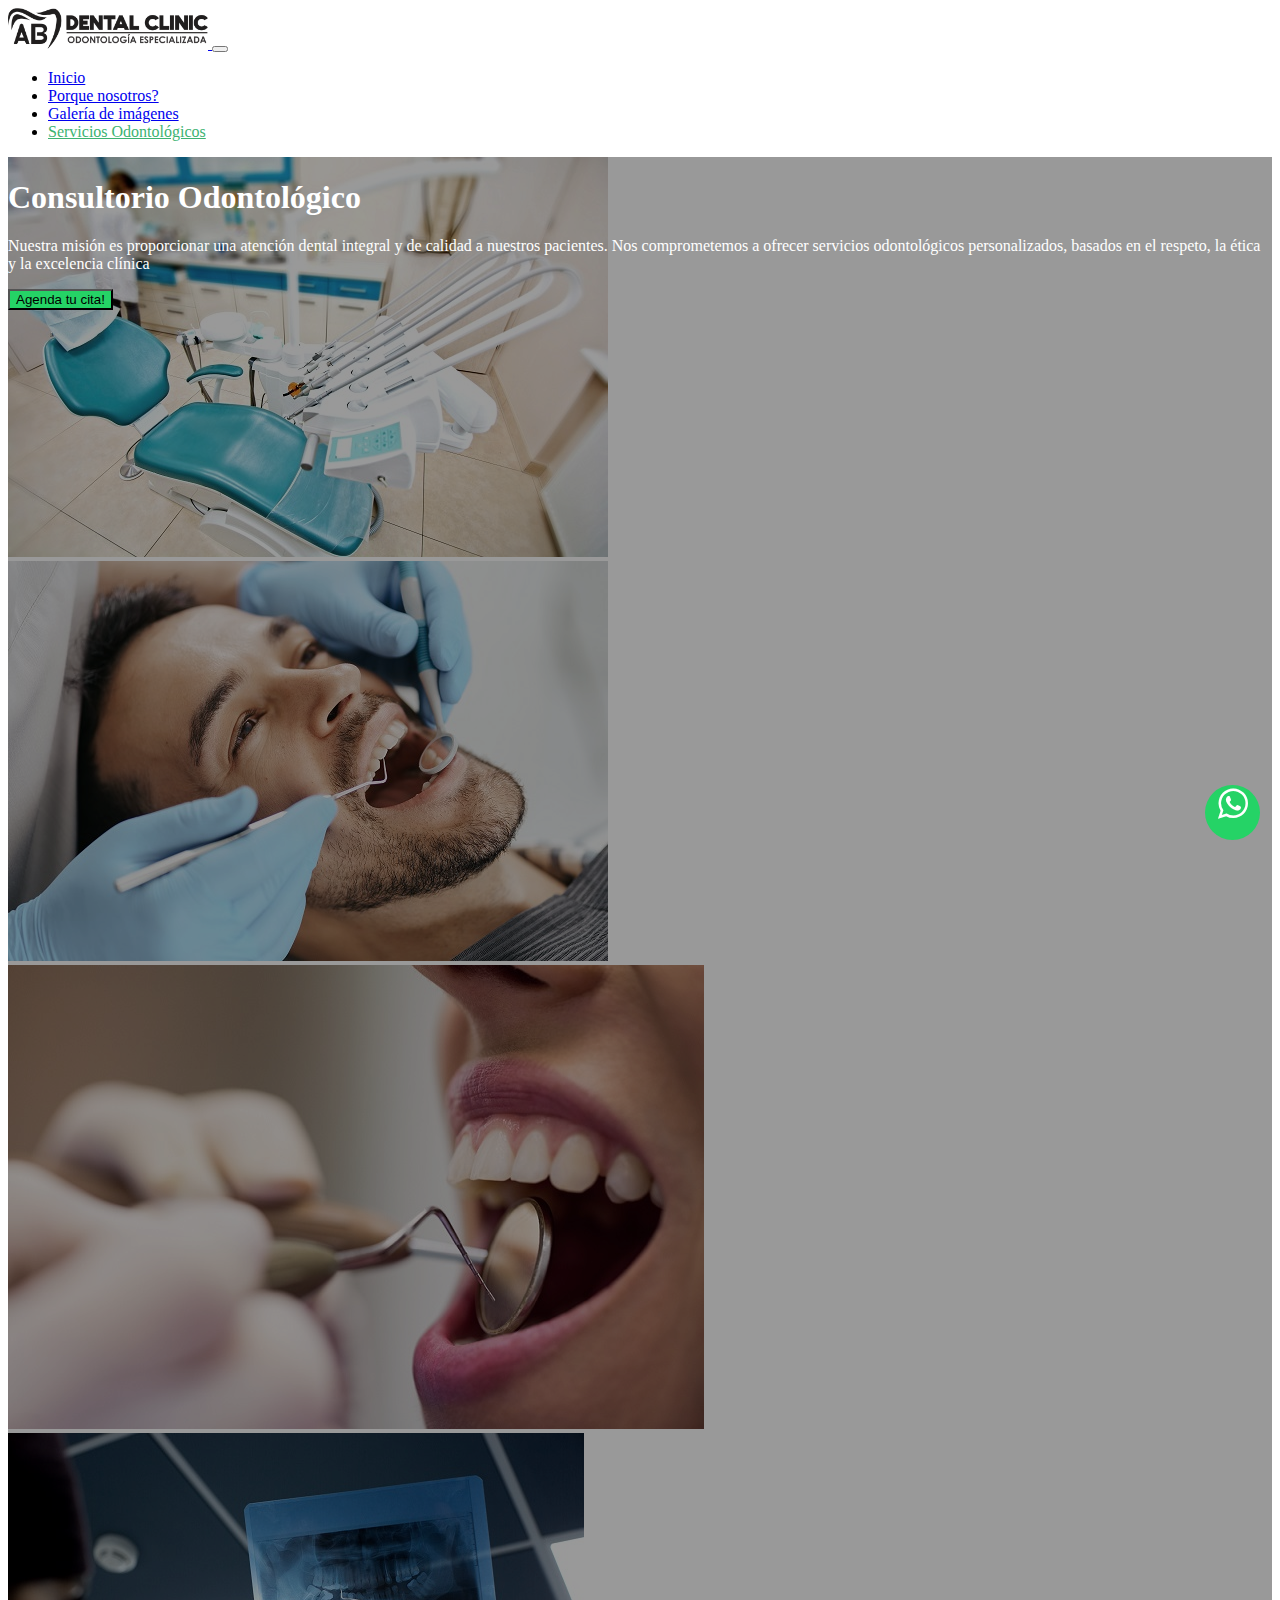
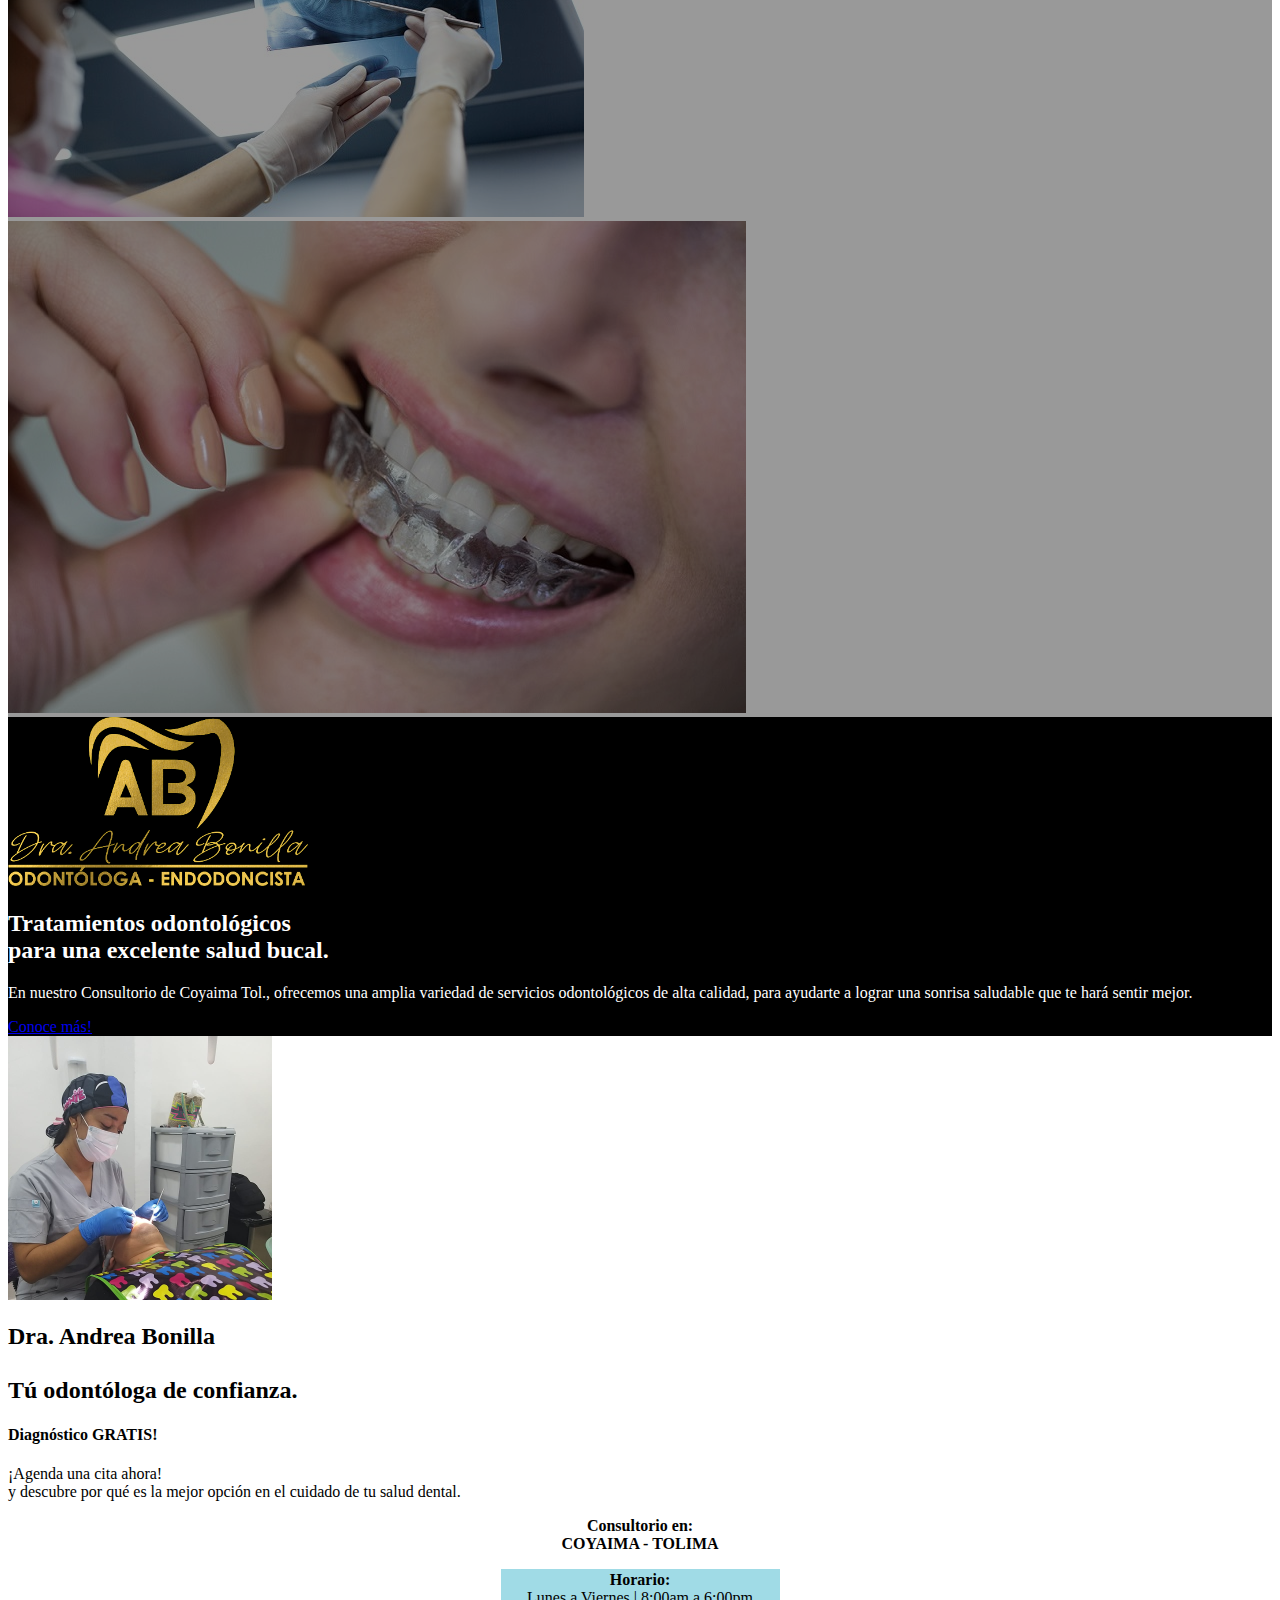
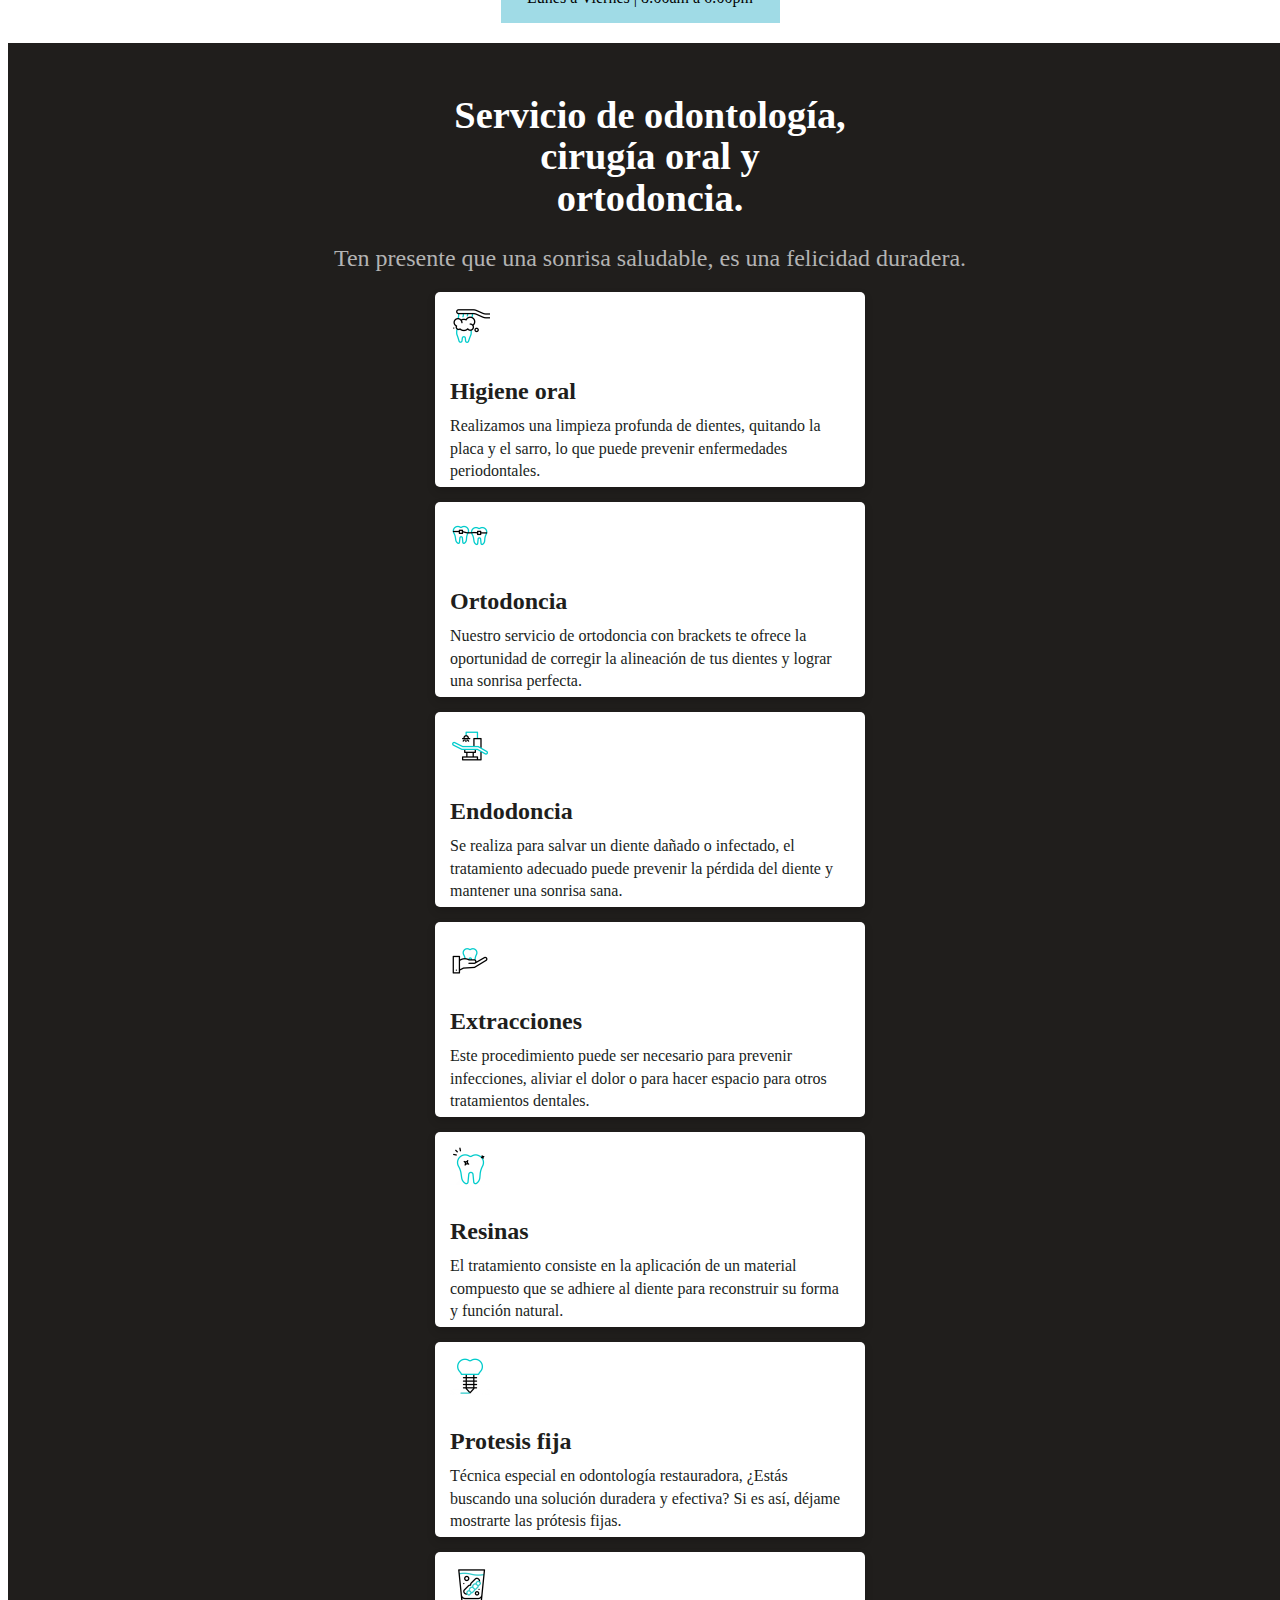
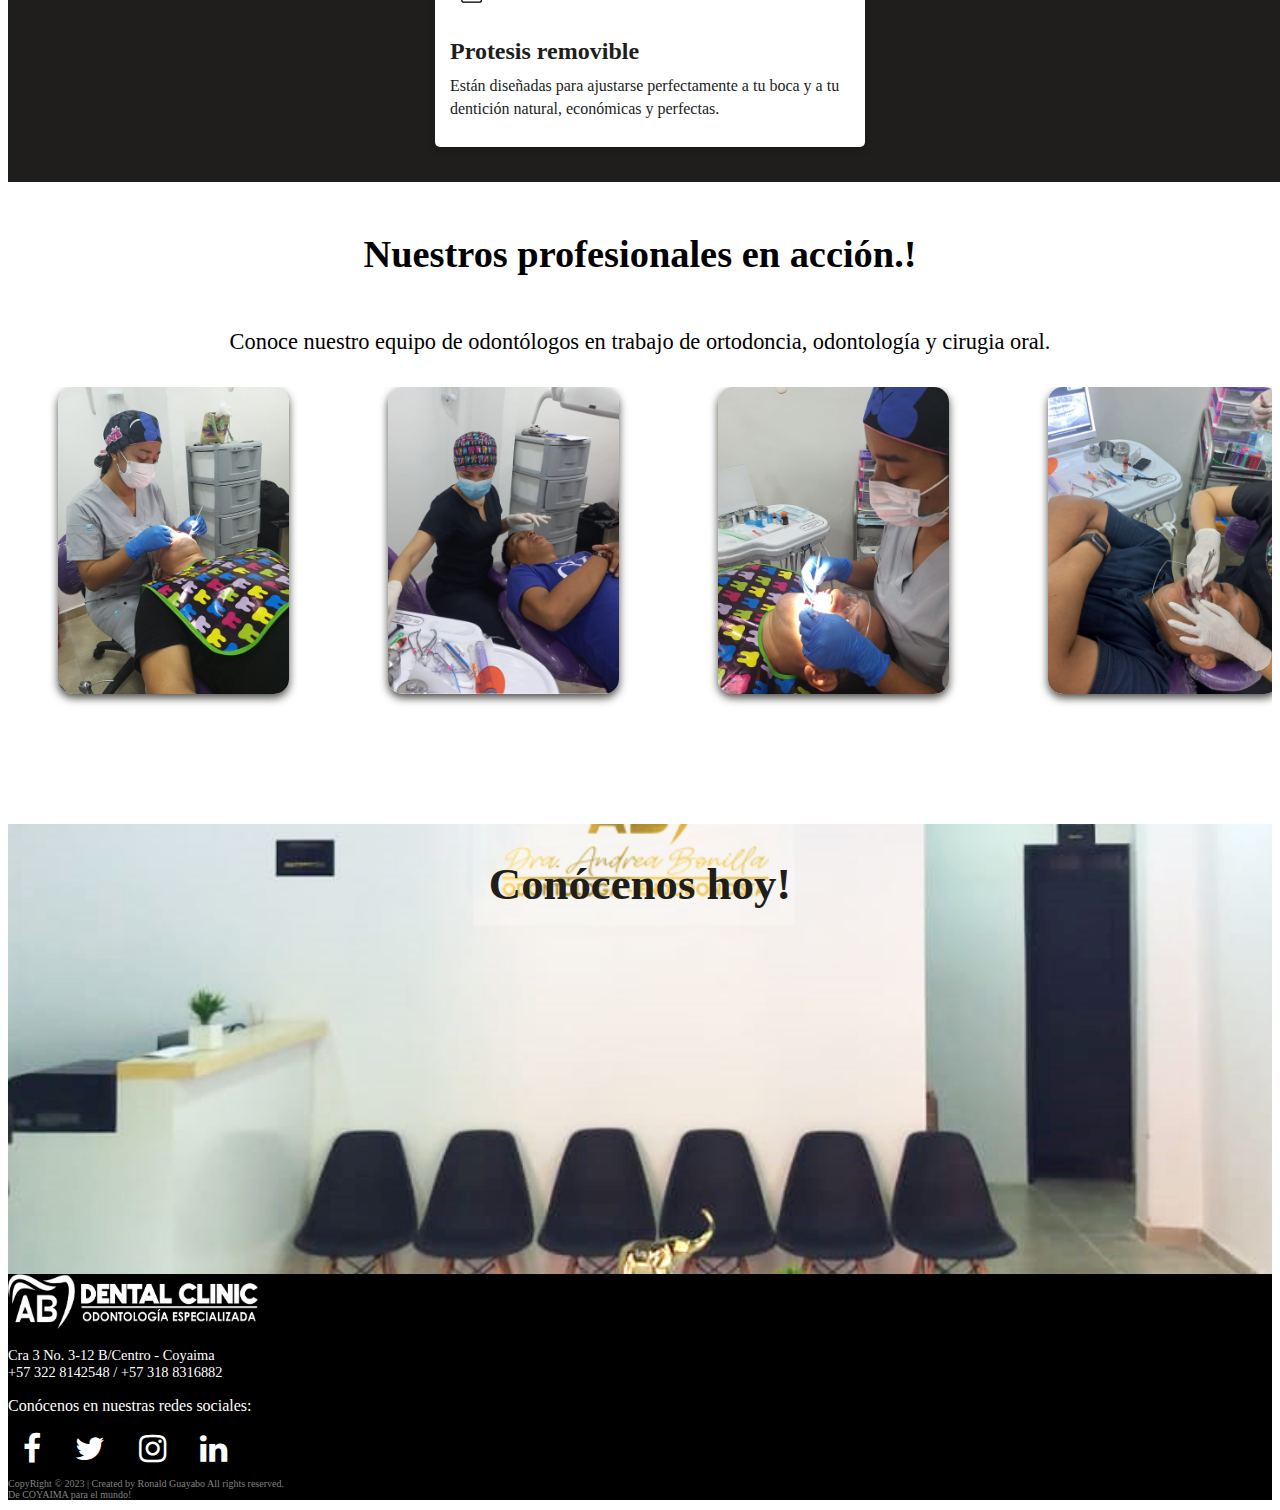
==== index.html @ bf13451f "Estoy enviando mis archivos desde la computadora hasta GitHub" ====
<!DOCTYPE html>
<html lang="en">
<head>
    <title>Odontología | AB DENTAL CLINIC</title>
    <meta charset="UTF-8">
    <meta http-equiv="X-UA-Compatible" content="IE=edge">
    <meta name="viewport" content="width=device-width, initial-scale=1">
    <meta name="description" content="En nuestro consultorio odontológico en Coyaima Tol., ofrecemos servicios de alta calidad con tecnología avanzada y un equipo de profesionales altamente capacitados. ¡Agenda hoy tu cita y obten un diagnostico GRATIS! en el camino para lograr una sonrisa saludable.">
    
    <!-- Primary Meta Tags -->
    <meta name="title" content="Consultorio Odontológico | Coyaima">
    <!-- Open Graph / Facebook -->
    <meta property="og:title" content="Consultorio Odontológico en Coyaima Tol.">
    <meta property="og:type" content="website">
    <meta property="og:url" content="https://abdentalclinic.com.co">
    <meta property="og:image" content="https://abdentalclinic.com.co/assets/logo/facebook.png">
    <meta property="og:site_name" content="AB DENTA CLINIC">
    <meta property="og:description" content="¡Agenda hoy tu cita y obten un diagnostico GRATIS!">
    
    <!-- Twitter -->
    <meta property="twitter:card" content="summary_large_image">
    <meta property="twitter:site" content="AB DENTAL CLINIC">
    <meta property="twitter:title" content="Consultorio Odontológico | Coyaima">
    <meta property="twitter:description" content="¡Agenda hoy tu cita y obten un diagnostico GRATIS! en el camino para lograr una sonrisa saludable.">
    <meta property="twitter:creator" content="@GuayaboRonald">
    <meta name="twitter:image" content="https://abdentalclinic.com.co/assets/logo/twitter.png">
    <meta property="twitter:domain" content="https://abdentalclinic.com.co/">
    <meta name="google-site-verification" content="5kQOZwhv6qIqvmBtnOCBxXsbQMyFj_H19Qnq0x1j5vA" />
    
    <!-- Google Tag Manager -->
    <script>(function(w,d,s,l,i){w[l]=w[l]||[];w[l].push({'gtm.start':
        new Date().getTime(),event:'gtm.js'});var f=d.getElementsByTagName(s)[0],
        j=d.createElement(s),dl=l!='dataLayer'?'&l='+l:'';j.async=true;j.src=
        'https://www.googletagmanager.com/gtm.js?id='+i+dl;f.parentNode.insertBefore(j,f);
        })(window,document,'script','dataLayer','GTM-W92MC9S');</script>
        <!-- End Google Tag Manager -->
        <!-- Google tag (gtag.js) -->
    <script async src="https://www.googletagmanager.com/gtag/js?id=G-DD02G9WLEP"></script>
    <script>
        window.dataLayer = window.dataLayer || [];
        function gtag(){dataLayer.push(arguments);}
        gtag('js', new Date());

        gtag('config', 'G-DD02G9WLEP');
    </script>

    <link rel="icon" type="ico" href="./assets/logo/favicon.png">
    <link rel="stylesheet" media="all" href="./style.css" />
    <link rel="preconnect" href="https://fonts.googleapis.com">
    <link rel="canonical" href="https://abdentalclinic.com.co" />
    <link rel="preconnect" href="https://fonts.gstatic.com" crossorigin>
    <link href="https://fonts.googleapis.com/css2?family=DM+Sans:ital,wght@0,500;0,700;1,400&family=Poppins:wght@300&display=swap" rel="stylesheet">
    <link rel="stylesheet" href="https://maxcdn.bootstrapcdn.com/font-awesome/4.5.0/css/font-awesome.min.css">
    <link href="https://cdn.jsdelivr.net/npm/bootstrap@5.1.3/dist/css/bootstrap.min.css" rel="stylesheet" integrity="sha384-1BmE4kWBq78iYhFldvKuhfTAU6auU8tT94WrHftjDbrCEXSU1oBoqyl2QvZ6jIW3" crossorigin="anonymous">
    <script type="application/ld+json">
        {
          "@context": "https://schema.org",
          "@type": "Dentist",
          "name": "Dra Andrea Bonilla - Odontóloga",
          "image": "",
          "@id": "",
          "url": "https://abdentalclinic.com.co/",
          "telephone": "3228142548",
          "address": {
            "@type": "PostalAddress",
            "streetAddress": "CRA. 3 # 3 - 12 BARRIO CENTRO",
            "addressLocality": "COYAIMA",
            "postalCode": "735020",
            "addressCountry": "CO"
          },
          "geo": {
            "@type": "GeoCoordinates",
            "latitude": 3.797891,
            "longitude": -75.1939345
          }  
        }
    </script>
</head>
<body data-bs-spy="scroll" data-bs-target="navbar" data-offset="87">
    <!-- Google Tag Manager (noscript) -->
    <noscript><iframe src="https://www.googletagmanager.com/ns.html?id=GTM-W92MC9S"
    height="0" width="0" style="display:none;visibility:hidden"></iframe></noscript>
    <!-- End Google Tag Manager (noscript) -->

    <a href="https://api.whatsapp.com/send?phone=573228142548" onclick="gtag('event', 'click', {'event_category': 'WhatsApp', 'event_label': 'BotonWhatsApp'});" class="whatsapp" target="_blank"><i class="fa fa-whatsapp"></i></a>
    
    <!-- Header -->
    <header>
        <!-- Navbar -->
        <nav id="header" class="navbar navbar-expand-lg navbar-light bg-light fixed-top">
            <div class="container">
                <a class="navbar-brand" href="#">
                    <img src="./assets/logo/logo_negro_completo.png" alt="Logo AB DENTAL CLINIC">
                </a>
                <button class="navbar-toggler" type="button" data-bs-toggle="collapse" data-bs-target="#navbar" aria-controls="navbar" aria-expanded="false" aria-label="Toggle navigation"><span class="navbar-toggler-icon"></span>
                </button>
              <div class="collapse navbar-collapse" id="navbarSupportedContent">
                <ul class="navbar-nav ms-auto mb-2 mb-lg-0">
                  <li class="nav-item">
                    <a class="nav-link" aria-current="page" href="#">Inicio</a>
                  </li>
                  <li class="nav-item">
                    <a class="nav-link" href="#porque-nosotros">Porque nosotros?</a>
                  </li>
                  <li class="nav-item">
                    <a class="nav-link" href="#galeria">Galería de imágenes</a>
                  </li>
                  <li class="nav-item">
                    <a class="nav-link text-ab" href="#card">Servicios Odontológicos</a>
                  </li>
                </ul>
              </div>
            </div>
        </nav>
        <!-- /Navbar --> 
    </header>
    <main>
        <!-- Carousel-->
        <section id="main">
            <div id="carousel" class="carousel slide carousel-fade" data-bs-ride="carousel" data-pause="false">
                <div class="carousel-inner">
                  <div class="carousel-item active">
                    <img src="./assets/carrousel/dentalClinic1.jpg" class="d-block w-100" alt="...">
                  </div>
                  <div class="carousel-item">
                    <img src="./assets/carrousel/dentalClinic2.jpg" class="d-block w-100" alt="...">
                  </div>
                  <div class="carousel-item">
                    <img src="./assets/carrousel/dentalClinic3.jpg" class="d-block w-100" alt="...">
                  </div>
                  <div class="carousel-item">
                    <img src="./assets/carrousel/dentalClinic4.jpg" class="d-block w-100" alt="...">
                  </div>
                  <div class="carousel-item">
                    <img src="./assets/carrousel/dentalClinic5.jpg" class="d-block w-100" alt="...">
                  </div>
                  <div class="overlay">
                    <div class="container">
                        <div class="row align-items-center">
                            <div class="col-md-6">
                                <h1>Consultorio Odontológico</h1>
                                <p class="d-none d-md-block">Nuestra misión es proporcionar una atención dental integral y de calidad a nuestros pacientes. Nos comprometemos a ofrecer servicios odontológicos personalizados, basados en el respeto, la ética y la excelencia clínica</p>
                                <button onclick="window.open('https://api.whatsapp.com/send?phone=573228142548')" class="btn btn-ab">Agenda tu cita!</button>
                            </div>
                        </div>
                    </div>
                  </div>
                </div>
              </div>
        </section>
        <!-- /Carousel-->

        <!-- Quienes somos-->
        <section id="porque-nosotros">
            <div class="container-fluid">
                <div class="row">
                    <div class="col-12 p-4 col-lg-6">
                        <img src="./assets/logo/Logo_Dorado_Dra_Andrea_Bonilla.png" class="img-fluid mx-auto d-block" alt="Logo Dra. Andrea Bonilla en Coyaima">
                    </div>
                    <div class="col-12 p-4 col-lg-6 text-center text-lg-left">
                        <h2>Tratamientos odontológicos <br>para una excelente salud bucal.</h2>
                        <p>En nuestro Consultorio de Coyaima Tol., ofrecemos una amplia variedad de servicios odontológicos de alta calidad, para ayudarte a lograr una sonrisa saludable que te hará sentir mejor.</p>
                        <a href="#servicios" class="btn btn-outline-light">Conoce más!<span></span></a>
                    </div>
                </div>
            </div>
        </section>
        <section id="dra-andrea">
            <div class="container-fluid">
                <div class="row">
                    <div class="col-12 p-4 col-lg-6">
                        <img src="./assets/img/Dra_Andrea_Bonilla_Odontóloga.webp" alt="Dra. Andrea Bonilla en consulta odontológica" class="img-fluid mx-auto d-block">
                    </div>
                    <div class="col-12 p-4 col-lg-6 text-center text-lg-left">
                        <h2><strong><span itemprop="name">Dra. Andrea Bonilla</span></strong><br><br>Tú<span itemprop="jobTitle"> odontóloga</span> de confianza.</h2> <h4>Diagnóstico GRATIS!</h4>
                        <p>¡Agenda una cita ahora!<br>y descubre por qué es la mejor opción en el cuidado de tu salud dental.</p>
                    </div>
                </div>
            </div>
        </section>
        <section>
            <div class="lugar-consultorio">
                <P><b>Consultorio en:<br><span itemprop="addressLocality">COYAIMA - TOLIMA</span></b></P>
            </div>
            <div class="main-container--time">
                <p class="time-open"><b>Horario:</b><br>Lunes a Viernes | 8:00am a 6:00pm</p>
            </div>
        </section>
        <!-- /Quienes somos-->
    
        <!-- Card de información de servicios-->
        <section id="card" class="main-product-detail">
            <div id="servicios" class="product-datail--title">
                <h2>Servicio de odontología,<br> cirugía oral y<br>ortodoncia.</h2>
                <p>Ten presente que una sonrisa saludable, es una felicidad duradera.</p>
            </div>
            <section class="product-cards--container">
                <article class="product-datail--card">
                    <span class="higiene"></span>
                    <h3 class="product--card-title">Higiene oral</h3>
                    <p class="product--card-text">Realizamos una limpieza profunda de dientes, quitando la placa y el sarro, lo que puede prevenir enfermedades periodontales.</p>
                </article>
                <article class="product-datail--card">
                    <span class="ortodoncia"></span>
                    <h3 class="product--card-title">Ortodoncia</h3>
                    <p class="product--card-text">Nuestro servicio de ortodoncia con brackets te ofrece la oportunidad de corregir la alineación de tus dientes y lograr una sonrisa perfecta.</p>
                </article>
                <article class="product-datail--card">
                    <span class="endodoncia"></span>
                    <h3 class="product--card-title">Endodoncia</h3>
                    <p class="product--card-text">Se realiza para salvar un diente dañado o infectado, el tratamiento adecuado puede prevenir la pérdida del diente y mantener una sonrisa sana.</p>
                </article>
                <article class="product-datail--card">
                    <span class="extracciones"></span>
                    <h3 class="product--card-title">Extracciones</h3>
                    <p class="product--card-text">Este procedimiento puede ser necesario para prevenir infecciones, aliviar el dolor o para hacer espacio para otros tratamientos dentales.</p>
                </article>
                <article class="product-datail--card">
                    <span class="resinas"></span>
                    <h3 class="product--card-title">Resinas</h3>
                    <p class="product--card-text">El tratamiento consiste en la aplicación de un material compuesto que se adhiere al diente para reconstruir su forma y función natural.</p>
                </article>
                <article class="product-datail--card">
                    <span class="protesis-fija"></span>
                    <h3 class="product--card-title">Protesis fija</h3>
                    <p class="product--card-text">Técnica especial en odontología restauradora, ¿Estás buscando una solución duradera y efectiva? Si es así, déjame mostrarte las prótesis fijas.
                </article>
                <article class="product-datail--card">
                    <span class="protesis-removible"></span>
                    <h3 class="product--card-title">Protesis removible</h3>
                    <p class="product--card-text">Están diseñadas para ajustarse perfectamente a tu boca y a tu dentición natural, económicas y perfectas.
                </article>
            </section>
        </section>
        <!-- /Card de información de servicios-->       

        <!--seccion fotos-->
        <section id="galeria">
            <div class="fotos--title">
                <h2>Nuestros profesionales en acción.!</h2>
                <p>Conoce nuestro equipo de odontólogos en trabajo de ortodoncia, odontología y cirugia oral.</p>
            </div>
            <!--inicio slider card-->
            <section class="fotos-container--slider">
                <div class="fotos-container--card">
                    <img src="./assets/img/1-slider.png" alt="foto tratamiento odonológico en consultorio de AB DENTAL CLINIC | COYAIMA">
                </div>
                <div class="fotos-container--card">
                    <img src="./assets/img/2-slider.png" alt="foto de brakets en ortodoncia en el consultorio de AB DENTAL CLINIC | COYAIMA">
                </div>
                <div class="fotos-container--card">
                    <img src="./assets/img/3-slider.png" alt="foto de cirugía de encias en el consultorio de AB DENTAL CLINIC | COYAIMA">
                </div>
                <div class="fotos-container--card">
                    <img src="./assets/img/4-slider.png" alt="foto de resinas en el consultorio de AB DENTAL CLINIC | COYAIMA">
                </div>
                <div class="fotos-container--card">
                    <img src="./assets/img/5-slider.png" alt="foto de higiene oral en el consultorio de AB DENTAL CLINIC | COYAIMA">
                </div>
            </section>
            <!--fin slider card-->
        </section>
        <section class="img-container">
            <h2>Conócenos hoy!</h2>
        </section>
    </main>
    <!-- Footer-->
    <footer id="footer" class="pb-4 pt-4">
        <div class="container p-4">
            <div class="row text-center">
                <div class="col-12 col-lg">
                    <img src="./assets/logo/logo_blanco_completo.png" alt="LOGO DE AB DENTAL CLINIC">
                </div>
                <div class="col-12 col-lg text-footer">
                    <p><span itemprop="streetAddress">Cra 3 No. 3-12 B/Centro - Coyaima</span><br><span itemprop="telephone">+57 322 8142548 / +57 318 8316882</span></p>
                </div>
                <div class="col-12 col-lg text-center">
                    <p>Conócenos en nuestras redes sociales:</p>
                </div>
                <div class="col-12 col-lg">
                    <div class="social-icons">
                        <a href="#" target="blank"><i class="fa fa-facebook"></i></a>
                        <a href="#" target="blank"><i class="fa fa-twitter"></i></a>
                        <a href="#" target="blank"><i class="fa fa-instagram"></i></a>
                        <a href="#" target="blank"><i class="fa fa-linkedin"></i></a>
                    </div>
                </div>
            </div>
        </div>
        <p class="copyRight text-center">CopyRight &copy; 2023 | Created by <a href="https://github.com/RonaldGuayabo" target="_blank">Ronald Guayabo</a> All rights reserved.<br>De COYAIMA para el mundo!</p>
    </footer>
    <!-- /Footer-->

    <!-- JavaScript Bundle with Popper -->
    <script src="https://cdn.jsdelivr.net/npm/bootstrap@5.0.2/dist/js/bootstrap.bundle.min.js" integrity="sha384-MrcW6ZMFYlzcLA8Nl+NtUVF0sA7MsXsP1UyJoMp4YLEuNSfAP+JcXn/tWtIaxVXM" crossorigin="anonymous"></script>
    <script src="https://cdn.jsdelivr.net/npm/@popperjs/core@2.9.2/dist/umd/popper.min.js" integrity="sha384-IQsoLXl5PILFhosVNubq5LC7Qb9DXgDA9i+tQ8Zj3iwWAwPtgFTxbJ8NT4GN1R8p" crossorigin="anonymous"></script>
    <link rel="stylesheet" href="https://stackpath.bootstrapcdn.com/bootstrap/4.1.3/css/bootstrap.min.css" integrity="sha384-MCw98/SFnGE8fJT3GXwEOngsV7Zt27NXFoaoApmYm81iuXoPkFOJwJ8ERdknLPMO" crossorigin="anonymous">
    <script src="index.js"></script> 
</body>
</html>
---- style.css ----
.text-ab {
    color: #3cb371 !important;
}

.btn-ab {
    background-color: #25d366 !important;
}
.btn-ab:hover {
    transform: scale(1.1);
}

#header img {
    width: 200px;
}

#main .carousel-inner img {
    max-height: 80vh;
    object-fit: cover;
    filter: grayscale(20%);
}
#carousel {
    position: relative;
}
#carousel .overlay {
    z-index: 1;
    position: absolute;
    top: 0;
    bottom: 0;
    left: 0;
    right: 0;
    background-color: rgba(0, 0, 0, 0.4);
    color: white;
}
#carousel .overlay .container,
#carousel .overlay .row {
    height: 100%;
}

#porque-nosotros {
    background-color: black;
    color: white;
}
#porque-nosotros img {
    width: 300px;
}

/*Cuadro azul de Horario*/
.main-container--time .time-open {
    width: 275px;
    height: 50px;
    margin: 0 auto;
    margin-bottom: 20px;
    padding: 2px;
    background-color: #a0dbe6;
    color: black;
    text-align: center;
}
.lugar-consultorio {
    text-align: center;
}

/*Card de información de servicios*/
.main-product-detail {
    position: relative;
    width: 100%;
    min-width: 320px;
    height: auto;
    padding: 20px 10px;
    background-color: #201e1c;
}
.logo-AB--AndreaBonilla {
    position: absolute;
    width: 59px;
    height: 45px;
    top: -16px;
    left: 41%;
    background-image: url("./assets/logo/logo_dorado_AB.png");
    background-size: cover;
    background-position: center;
    background-repeat: no-repeat;
}
.product-datail--title {
    width: 90%;
    min-width: 288px;
    height: auto;
    margin: 0 auto;
    margin-top: 30px;
    text-align: center;
}
.product-datail--title h2 {
    margin-bottom: 10px;
    font-size: 2.4rem;
    font-weight: bold;
    line-height: 2.6rem;
    color: white;
}
.product-datail--title p {
    margin-bottom: 20px;
    font-size: 1.5rem;
    font-weight: 500;
    line-height: 1.8rem;
    color: rgb(179, 179, 179);
}
.product-datail--card {
    width: 100%;
    min-width: 288px;
    max-width: 400px;
    height: 165px;
    margin: 15px auto;
    padding: 15px;
    background-color: white;
    border-radius: 5px;
    box-shadow: 0 4px 8px rgba(0, 0, 0, 0.16);
}
.product-datail--card .higiene {
    display: inline-block;
    width: 40px;
    height: 38px;
    margin-bottom: 10px;
    background-image: url("./assets/icono/higiene.gif");
    background-size: cover;
    background-position: center;
    background-repeat: no-repeat;
}
.product--card-title {
    margin-bottom: 10px;
    font-size: 1.5rem;
    font-weight: bold;
    line-height: 1rem;
    color: #201e1c;
}
.product--card-text {
    margin-bottom: 5px;
    font-size: 1rem;
    line-height: 1.4rem;
    color: #201e1c;
}
.product-datail--card .ortodoncia {
    display: inline-block;
    width: 40px;
    height: 38px;
    margin-bottom: 10px;
    background-image: url("./assets/icono/ortodoncia.gif");
    background-size: cover;
    background-position: center;
    background-repeat: no-repeat;
}
.product-datail--card .endodoncia {
    display: inline-block;
    width: 40px;
    height: 38px;
    margin-bottom: 10px;
    background-image: url("./assets/icono/endodoncia.gif");
    background-size: cover;
    background-position: center;
    background-repeat: no-repeat;
}
.product-datail--card .extracciones {
    display: inline-block;
    width: 40px;
    height: 38px;
    margin-bottom: 10px;
    background-image: url("./assets/icono/extracciones.gif");
    background-size: cover;
    background-position: center;
    background-repeat: no-repeat;
}
.product-datail--card .resinas {
    display: inline-block;
    width: 40px;
    height: 38px;
    margin-bottom: 10px;
    background-image: url("./assets/icono/resinas.gif");
    background-size: cover;
    background-position: center;
    background-repeat: no-repeat;
}
.product-datail--card .protesis-fija {
    display: inline-block;
    width: 40px;
    height: 38px;
    margin-bottom: 10px;
    background-image: url("./assets/icono/protesisFija.gif");
    background-size: cover;
    background-position: center;
    background-repeat: no-repeat;
}
.product-datail--card .protesis-removible {
    display: inline-block;
    width: 40px;
    height: 38px;
    margin-bottom: 10px;
    background-image: url("./assets/icono/protesisRemovibles.gif");
    background-size: cover;
    background-position: center;
    background-repeat: no-repeat;
}
/* Ultima sección*/
.img-container {
    width: 100%;
    min-width: 320px;
    height: 50vh;
    background-image: url("./assets/img/dental_clinic_coyaima.webp");
    background-position: center;
    background-size: cover;
    background-repeat: no-repeat;
 }
 .img-container h2 {
     padding-top: 40px;
     font-size: 2.8rem;
     font-weight: bold;
     line-height: 2.6rem;
     color: #201e1c;
     text-align: center;
 }
/*WhatsApp Flotante*/
.whatsapp {
    position: fixed;
    bottom: 60px;
    right: 20px;
    background-color: #25d366;
    color: #fff;
    border-radius: 50px;
    text-align: center;
    font-size: 43px;
    z-index: 100;
    width: 55px;
    height: 55px;
}
.whatsapp:hover {
    background-color: #3cb371;
    color: #fff;
}

/*WhatsApp Flotante*/
.whatsapp {
    position: fixed;
    bottom: 60px;
    right: 20px;
    background-color: #25d366;
    color: #fff;
    border-radius: 50px;
    text-align: center;
    font-size: 35px;
    z-index: 100;
    width: 55px;
    height: 55px;
}
.whatsapp:hover {
    background-color: #3cb371;
    color: #fff;
}

/*slider*/
#galeria {
    width: 100%;
    min-width: 320px;
    padding-bottom: 20px;
    text-align: center;
}
.fotos--title {
    width: 90%;
    min-width: 288px;
    height: auto;
    margin: 0 auto;
    margin-bottom: 30px;
}
.fotos--title h2 {
    padding-top: 20px;
    font-size: 2.4rem;
    font-weight: bold;
    line-height: 2.6rem;
    color: black;
 }
.fotos--title p {
    padding-top: 20px;
    font-size: 1.4rem;
    font-weight: 500;
    line-height: 1.8rem;
    color: black;
}
.fotos-container--slider {
    display: flex;
    height: 380px;
    overflow-x: scroll;
    overscroll-behavior-x: contain;
    scroll-snap-type: x proximity;
}
.fotos-container--card {
    position: relative;
    margin-bottom: 40px;
    scroll-snap-align: center;
}
.fotos-container--card img {
    width: 70%;
    min-width: 230px;
    max-width: 300px;
    height: auto;
    margin: 0px 50px 0;
    border-radius: 15px;
    box-shadow: 0 4px 8px rgba(32, 32, 30, 0.8);
}


/*footer*/

#footer {
    background-color: black;
    color: white;
}
#footer img {
    width: 250px;
    height: 55px;
}

/*iconos de redes sociales*/
.social-icons a {
    padding: 15px;
    color: white;
    font-size: 2rem;
}
.social-icons a:hover {
    color: white;
}
.fa-facebook:before {
    content: "\f09a";
}
.fa-twitter:before {
    content: "\f099";
}
.fa-instagram:before {
    content: "\f16d";
}
.fa-linkedin:before {
    content: "\f0e1";
}
.text-footer p {
    font-size: .9rem;
}

.copyRight {
    color: gray;
    font-size: 10px;
}
.copyRight a {
    text-decoration: none;
    color: gray;
}
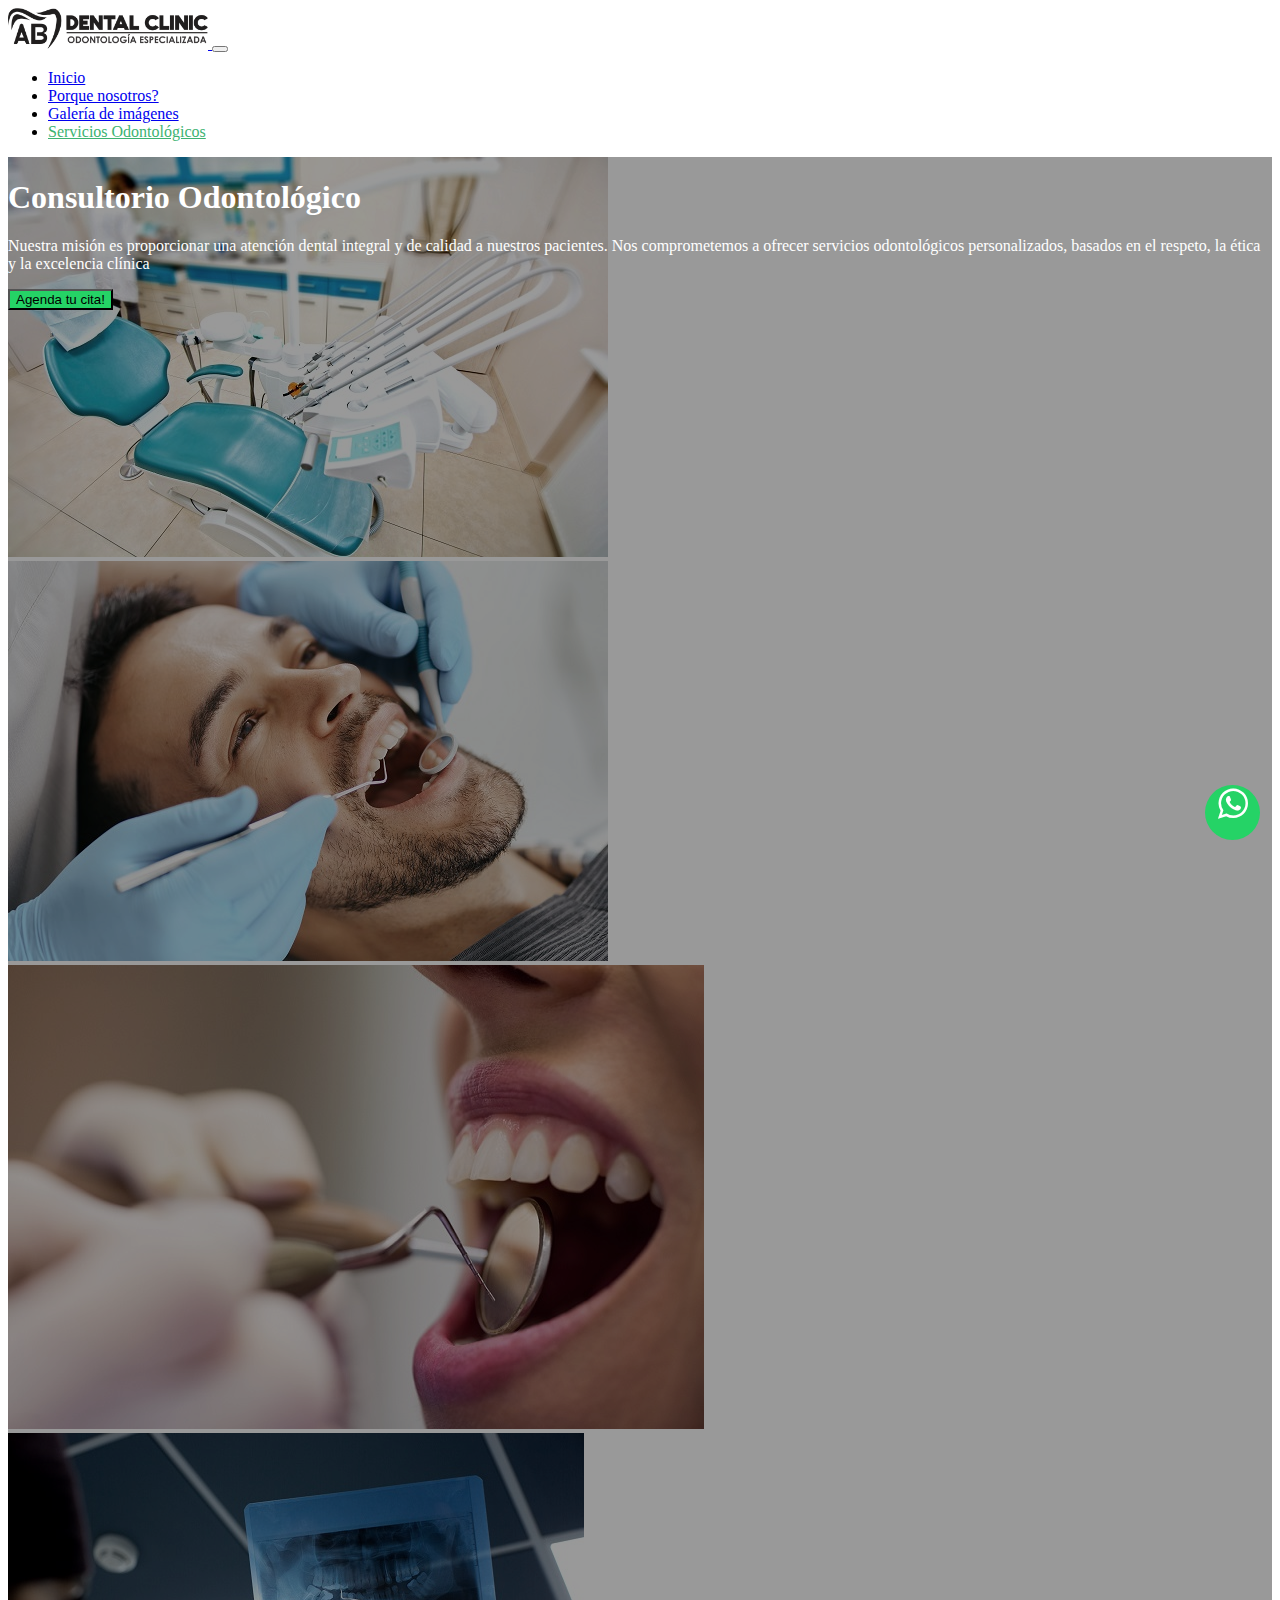
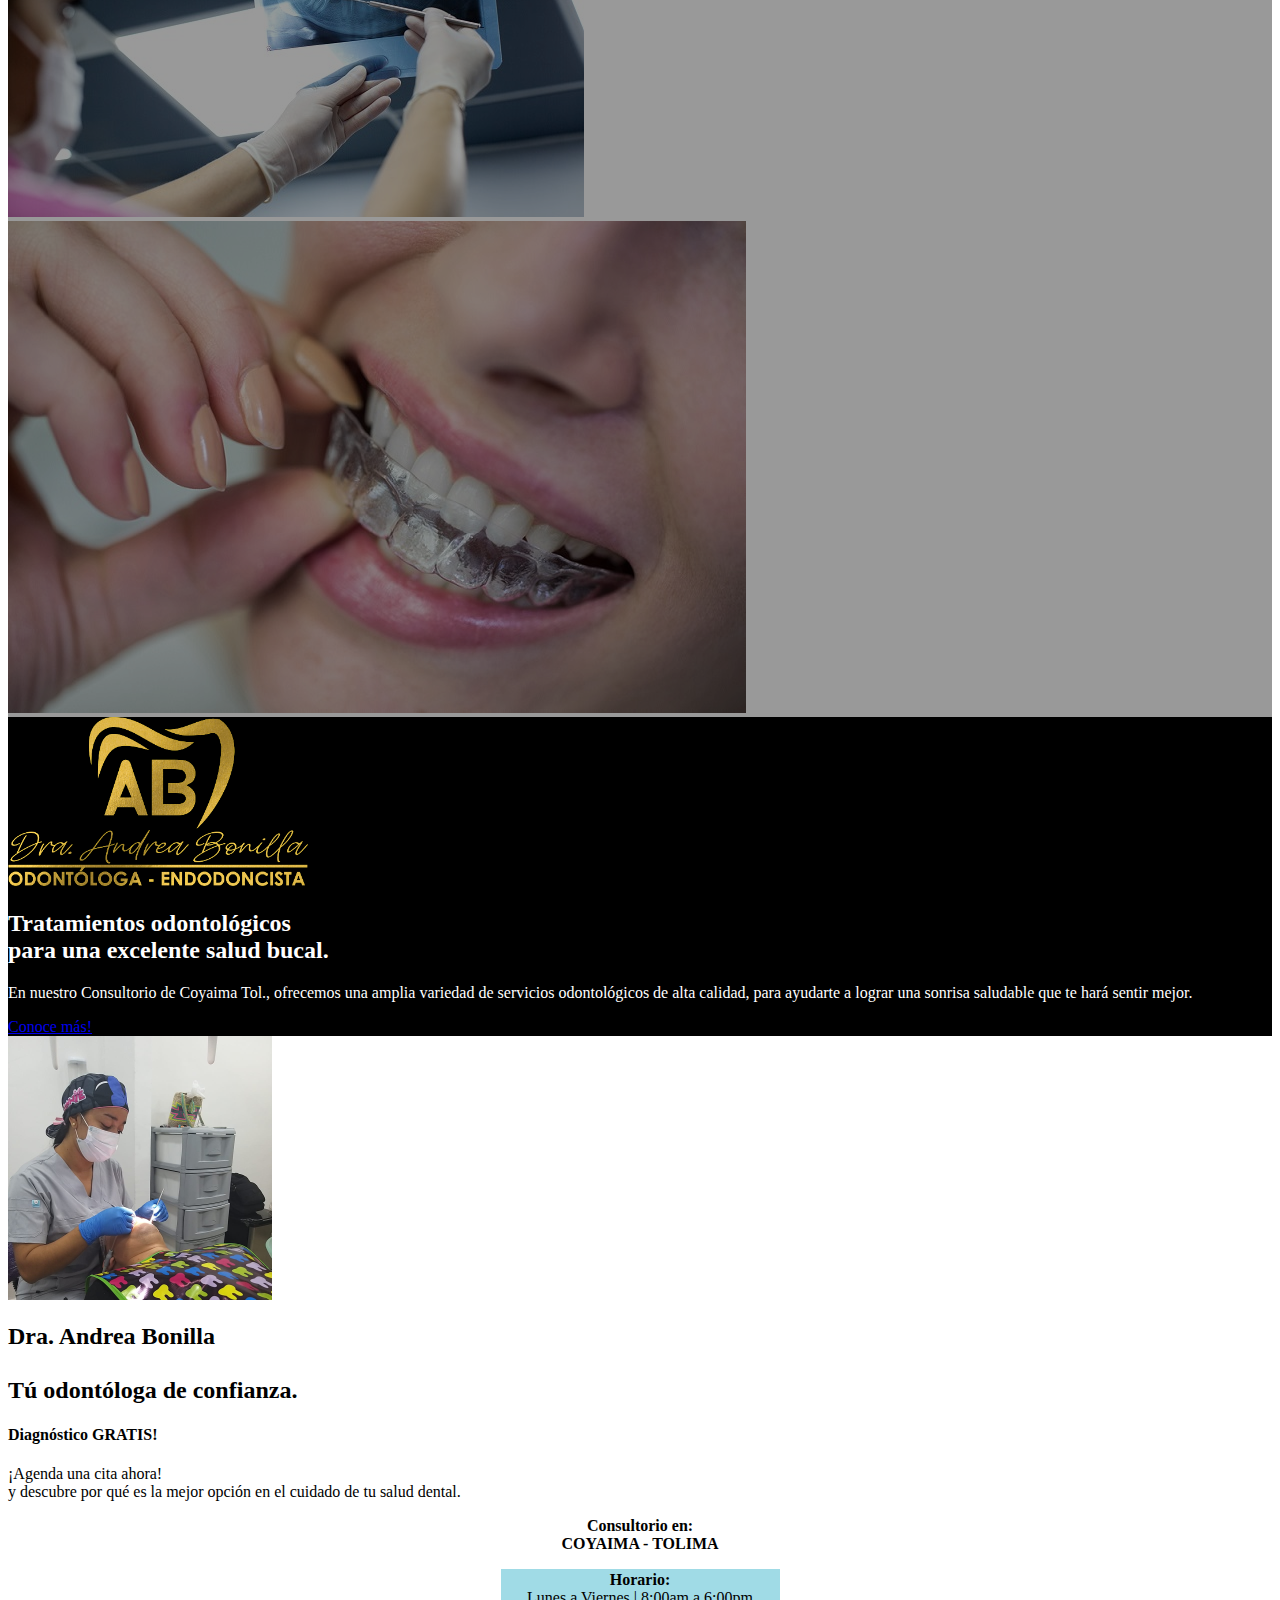
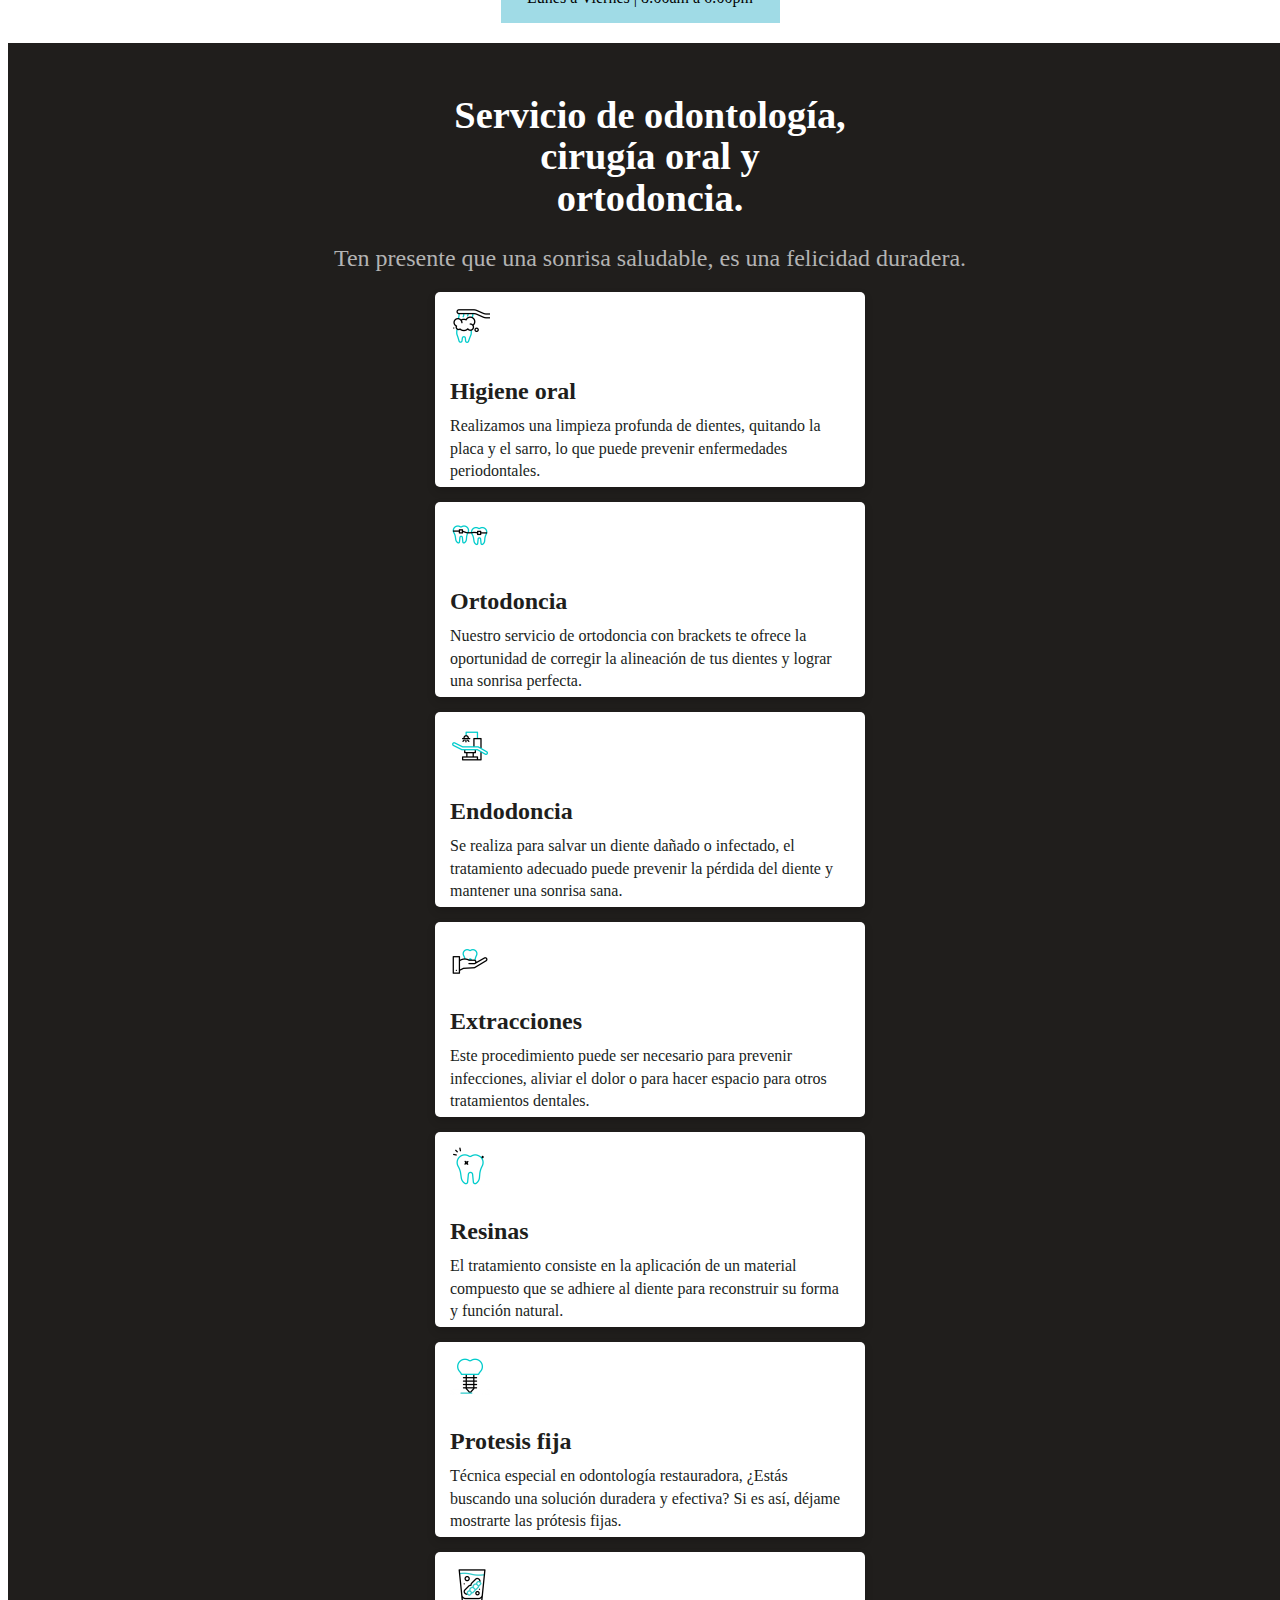
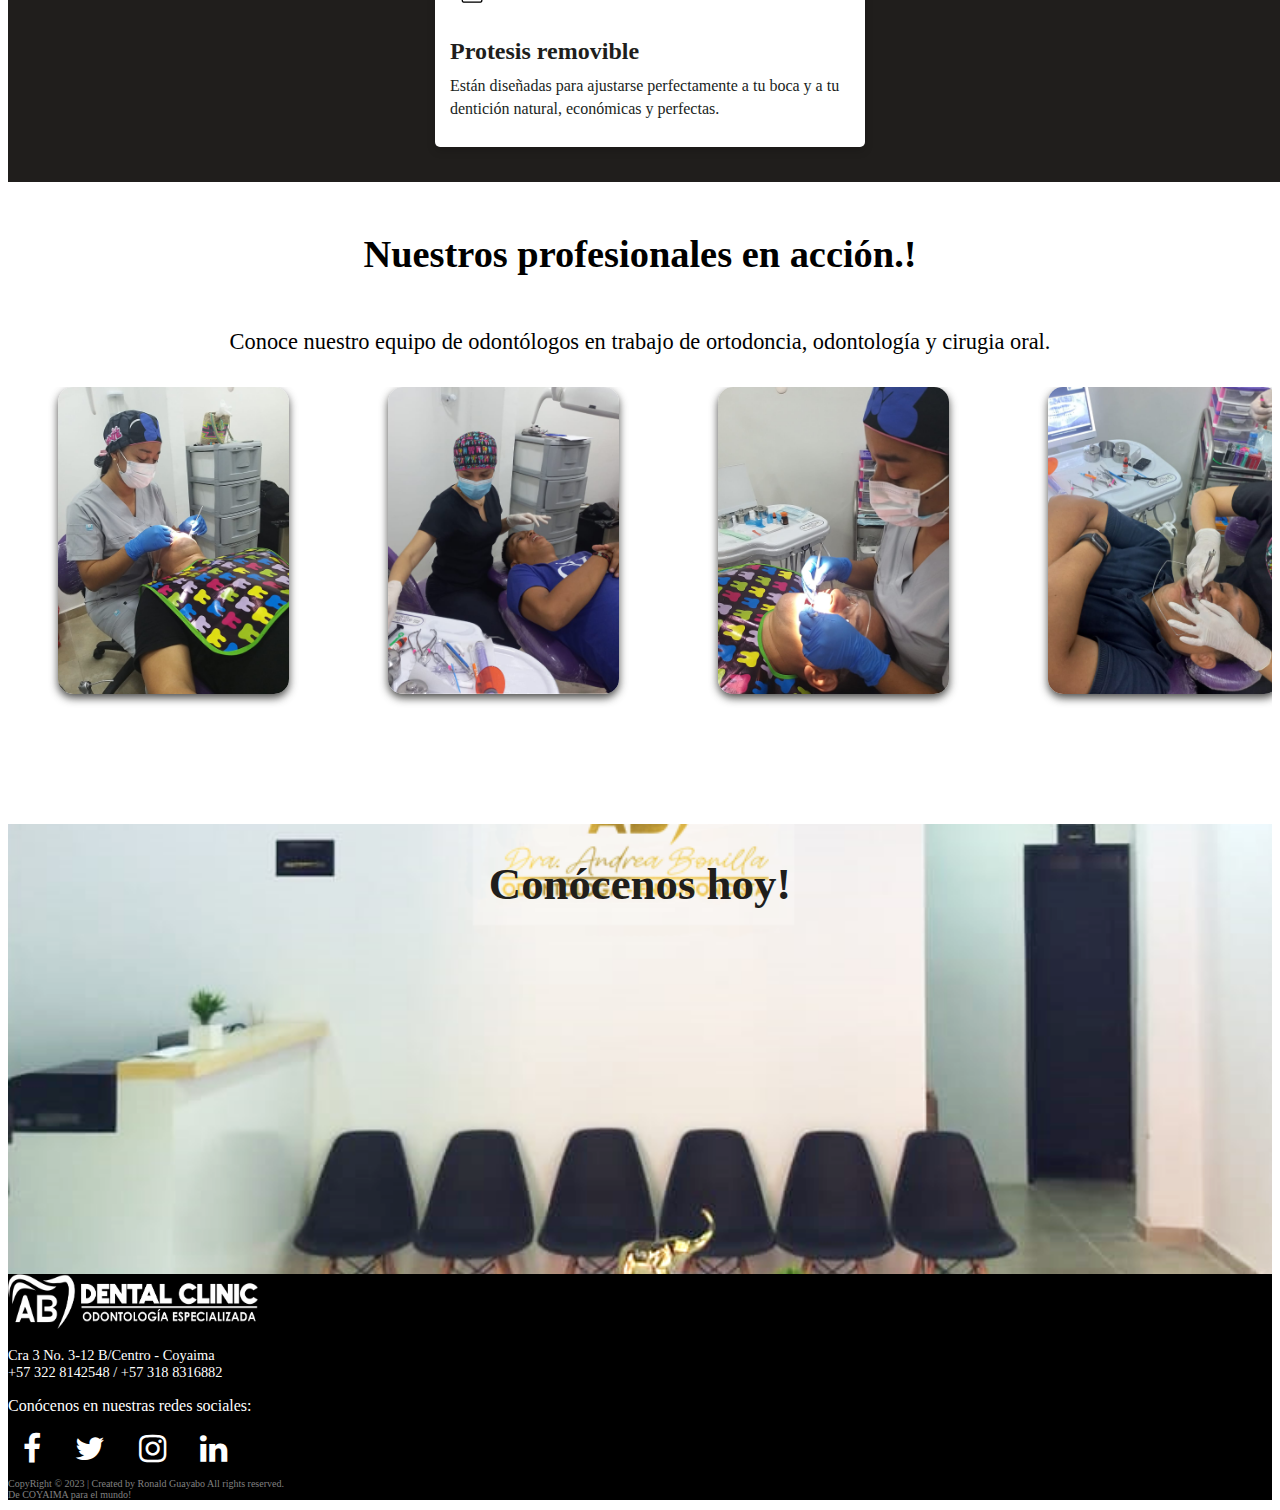
==== commit 3390f593: "se modificó el meta name para mejorar el SEO" ====
--- a/index.html
+++ b/index.html
@@ -10,7 +10,7 @@
     <!-- Primary Meta Tags -->
     <meta name="title" content="Consultorio Odontológico | Coyaima">
     <!-- Open Graph / Facebook -->
-    <meta property="og:title" content="Consultorio Odontológico en Coyaima Tol.">
+    <meta property="og:title" content="Consultorio Odontológico en Coyaima Tolima">
     <meta property="og:type" content="website">
     <meta property="og:url" content="https://abdentalclinic.com.co">
     <meta property="og:image" content="https://abdentalclinic.com.co/assets/logo/facebook.png">
@@ -76,7 +76,7 @@
         }
     </script>
 </head>
-<body data-bs-spy="scroll" data-bs-target="navbar" data-offset="87">
+<body data-bs-spy="scroll" data-bs-target="navbar" data-offset="57">
     <!-- Google Tag Manager (noscript) -->
     <noscript><iframe src="https://www.googletagmanager.com/ns.html?id=GTM-W92MC9S"
     height="0" width="0" style="display:none;visibility:hidden"></iframe></noscript>
